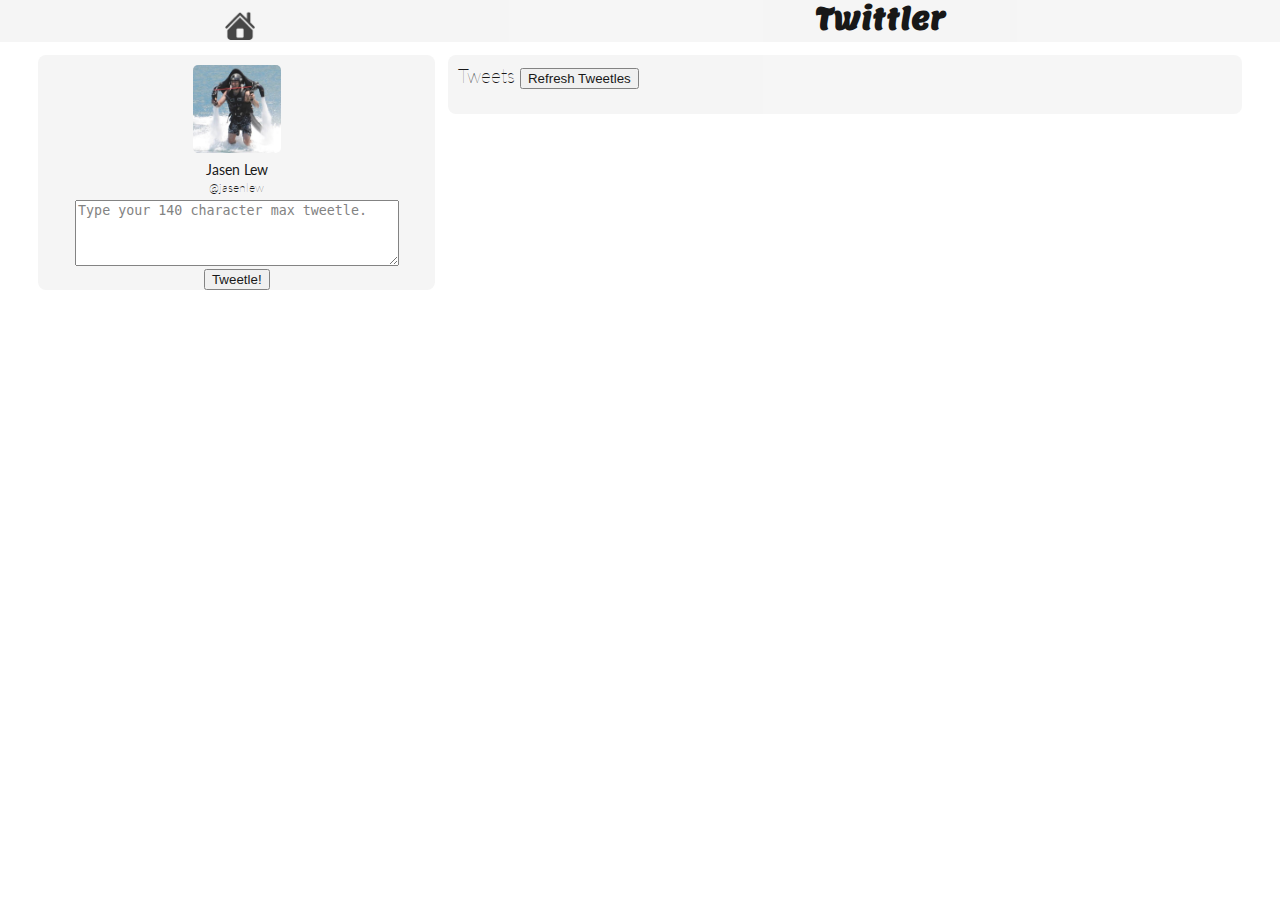
==== index.html @ 7a256db1 "Added and commented out setInterval for tweetUp AND allow visitor to tweet." ====
<!DOCTYPE html>
<html>
  <head>
    <script src="jquery.js"></script>
    <script src="jquery.timeago.js"></script>
    <script src="data_generator.js"></script>
    <link rel="stylesheet" href="main.css">
    <link href='http://fonts.googleapis.com/css?family=Lato' rel='stylesheet' type='text/css'>
    <link href='http://fonts.googleapis.com/css?family=Lemon' rel='stylesheet' type='text/css'>
    <title>Twittler</title>
  </head>
  <body>
    <header>
      <span class="headerLeft">
        <img src="imgs/home.png" alt=""/>
      </span>
      <span class="headerCenter">Twittler</span>
    </header>
    <div class="content">
      <section class="left">
        <img src="imgs/jasenlew.jpeg" alt=""/>
        <div class="user">
          <span class="name">Jasen Lew</span><br>
          <span class="handle">@jasenlew</span>

          <form class="formTweetle">
            <textarea id="wuh" name="userTwittle" placeholder="Type your 140 character max tweetle."></textarea><br>
            <input type="button" id="wuhButton" name="submit" value="Tweetle!">
          </form>
        
        </div>
      </section>
      <section class="board">
        <div class="title">
          <span>Tweets</span>
          <button id="refresh">Refresh Tweetles</button>
        </div>
        <div class="tweets">
          <div class="tweet">
          </div>
        </div>
      </section>
    </div>
    <script>

      $(document).ready(function(){

        var tweetUp = function () {
          var $message = $('.tweet');
          $message.html('');

          var index = streams.home.length - 1;

          while (index >= 0) {

            var tweet = streams.home[index];
            var $author = $('<span class="author"></span>');
            var $handle = $('<span class="handle"></span>');
            var $tweet = $('<span class="message"></span>');

            var name;
            var imgPath;

            if (tweet.user === "shawndrost") {
              name = "Shawn Drost";
              imgPath = "imgs/shawndrost.jpg";
            } else if (tweet.user === "sharksforcheap") {
              name = "Tony Phillips";
              imgPath = "imgs/tonyphillips.jpg";
            } else if (tweet.user === "mracus") {
              name = "Marcus Phillips";
              imgPath = "imgs/marcusphillips.jpg";
            } else if (tweet.user === "douglascalhoun") {
              name = "Douglas Calhoun";
              imgPath = "imgs/dougcalhoun.jpg";
            } else {
              name = "Visitor";
              imgPath = "imgs/guest.png";
            }

            $author.text(name);
            $handle.text(' - @' + tweet.user + ' - ' + $.timeago(tweet.created_at));
            $tweet.text(tweet.message);

            $('<img src="'+ imgPath +'"><br>').appendTo($message);

            $author.appendTo($message);
          
            $handle.appendTo($message);
            $('<br>').appendTo($message);
          
            $tweet.appendTo($message);
            $('<br>').appendTo($message);
            $('<br>').appendTo($message);

            index -= 1;
          }
        };

        tweetUp();
        // setInterval(tweetUp, 1500);

        $('.headerLeft').click(function() {
            location.reload();
        });

        $('#wuhButton').on('click', function () {
          var newMessage = $('#wuh').val();
          writeTweet(newMessage);
        });

        $('#refresh').on('click', function () {
          tweetUp();
        });

        $(document).on('mouseover', '.author', function (e) {
          $(this).css("text-decoration", "underline");
          $(this).css("color", "blue");
          e.preventDefault();
        });


        $(document).on('mouseout', '.author', function (e) {
          $(this).css("text-decoration", "none");
          $(this).css("color", "black");
          e.preventDefault();
        });

        $(document).on('click', '.author', function (e) {
          var selectedUser = $(this).next().text().slice(3);
          selectedUser = selectedUser.slice(1, selectedUser.indexOf(' '));
          // alert(selectedUser);

          $('.tweet > *').remove();

          var $message = $('.tweet');
          $message.html('');

          var index = streams.users[selectedUser].length - 1;

          while (index >= 0) {

            var tweet = streams.users[selectedUser][index];
            var $author = $('<span class="author"></span>');
            var $handle = $('<span class="handle"></span>');
            var $tweet = $('<span class="message"></span>');

            var name;
            var imgPath;

            if (tweet.user === "shawndrost") {
              name = "Shawn Drost";
              imgPath = "imgs/shawndrost.jpg";
            } else if (tweet.user === "sharksforcheap") {
              name = "Tony Phillips";
              imgPath = "imgs/tonyphillips.jpg";
            } else if (tweet.user === "mracus") {
              name = "Marcus Phillips";
              imgPath = "imgs/marcusphillips.jpg";
            } else if (tweet.user === "douglascalhoun") {
              name = "Douglas Calhoun";
              imgPath = "imgs/dougcalhoun.jpg";
            } else {
              name = "Visitor";
              imgPath = "imgs/guest.png";
            }

            $author.text(name);
            $handle.text(' - @' + tweet.user + ' - ' + $.timeago(tweet.created_at));
            $tweet.text(tweet.message);

            $('<img src="'+ imgPath +'"><br>').appendTo($message);

            $author.appendTo($message);
          
            $handle.appendTo($message);
            $('<br>').appendTo($message);
          
            $tweet.appendTo($message);
            $('<br>').appendTo($message);
            $('<br>').appendTo($message);

            index -= 1;
          }

          e.preventDefault();
        });

      });

    </script>
  </body>
</html>
---- main.css ----
body {
    font-family: 'Lato', sans-serif;
    font-size: 0.9em;

    background: url(imgs/vireefbaytrail.JPG) no-repeat center center fixed;
    -webkit-background-size: cover;
    -moz-background-size: cover;
    -o-background-size: cover;
    background-size: cover;

    margin:auto;
    width:100%;
}

/*HEADER SECTION*/

header {
    height: 42px;
    width: 100%;
    text-align: center;
    background-color: whitesmoke;
    opacity: 0.9;
}

img {
    height: 88px;
    width: 88px;
    margin-top: 10px;

    border-radius: 5px;
}

.headerLeft {
    /*background-color: brown;*/
    margin: auto;
    width: 37.5%;
    float: left;
}

.headerLeft > img {
    height: 30px;
    width: 30px;
}

.headerCenter {
    /*background-color: brown;*/
    margin:auto;
    width:62.5%;
    font-family: 'Lemon', cursive;
    font-size: 2em;
    font-weight: bolder;
}


/*CONTENT SECTION*/

.content {
    margin-top: 1%;
}

.left {
    margin-left: 3%;
    margin-right: 1%;
    width: 31%;
    background-color: whitesmoke;
    opacity: 0.9;
    float: left;
    border-radius: 8px;
    text-align: center;
}

.user {
    margin-top: 5px;
}

.handle {
    font-weight: lighter;
    font-size: 0.8em;
}

textarea {
    margin-top: 5px;
    height: 60px;
    width: 80%;
}

.board {
    /*height: 50px;*/
    margin-right: 3%;
    width: 62%;
    background-color: whitesmoke;
    opacity: 0.9;
    float: left;
    /*border-style: dotted;*/
    /*border-width: 2px;*/
    border-radius: 8px;
}

.title {
    font-size: 1.3em;
    font-weight: lighter;

    padding: 10px 0px 0px 10px;
}

#refresh {

}

.tweets {
    padding: 10px;
}

/*
.separator {
    border-style: dotted;
    border-width: 1px;
    margin: 0px -10px 0px -10px;
}
*/

.tweet > img {
    height: 48px;
    width: 40px;

    float: left;
    margin: 5px 10px 5px 0px;
}

.tweet {
    margin-top: 5px;
}

.author {
    font-weight: bold;
}

.message {

}




#element_to_pop_up { 
    background-color:#fff;
    border-radius:15px;
    color:#000;
    display:none; 
    padding:20px;
    min-width:400px;
    min-height: 180px;
}
.b-close{
    cursor:pointer;
    position:absolute;
    right:10px;
    top:5px;
}
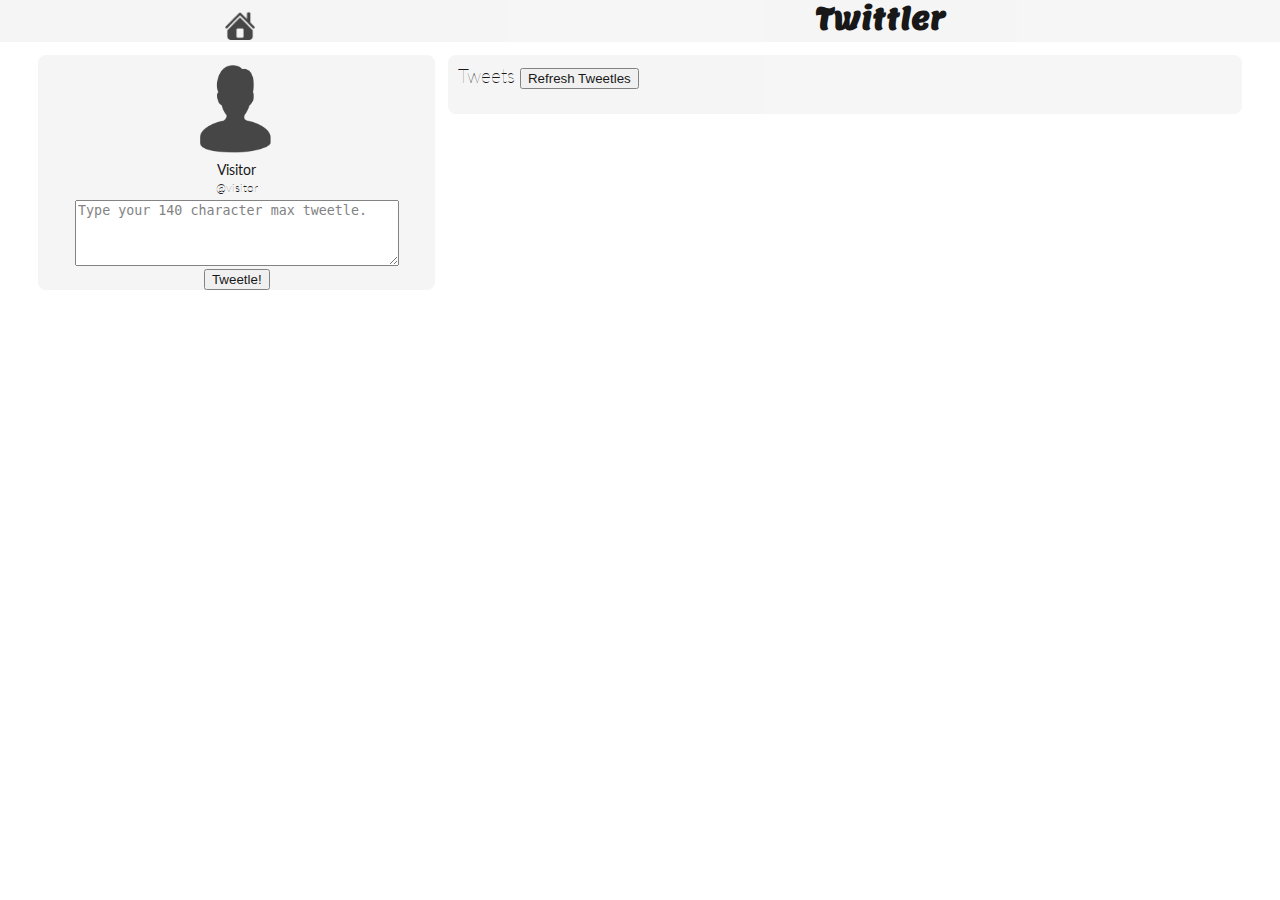
==== commit cee924a0: "Changed jasenlew to guest in form section" ====
--- a/index.html
+++ b/index.html
@@ -18,10 +18,10 @@
     </header>
     <div class="content">
       <section class="left">
-        <img src="imgs/jasenlew.jpeg" alt=""/>
+        <img src="imgs/guest.png" alt=""/>
         <div class="user">
-          <span class="name">Jasen Lew</span><br>
-          <span class="handle">@jasenlew</span>
+          <span class="name">Visitor</span><br>
+          <span class="handle">@visitor</span>
 
           <form class="formTweetle">
             <textarea id="wuh" name="userTwittle" placeholder="Type your 140 character max tweetle."></textarea><br>
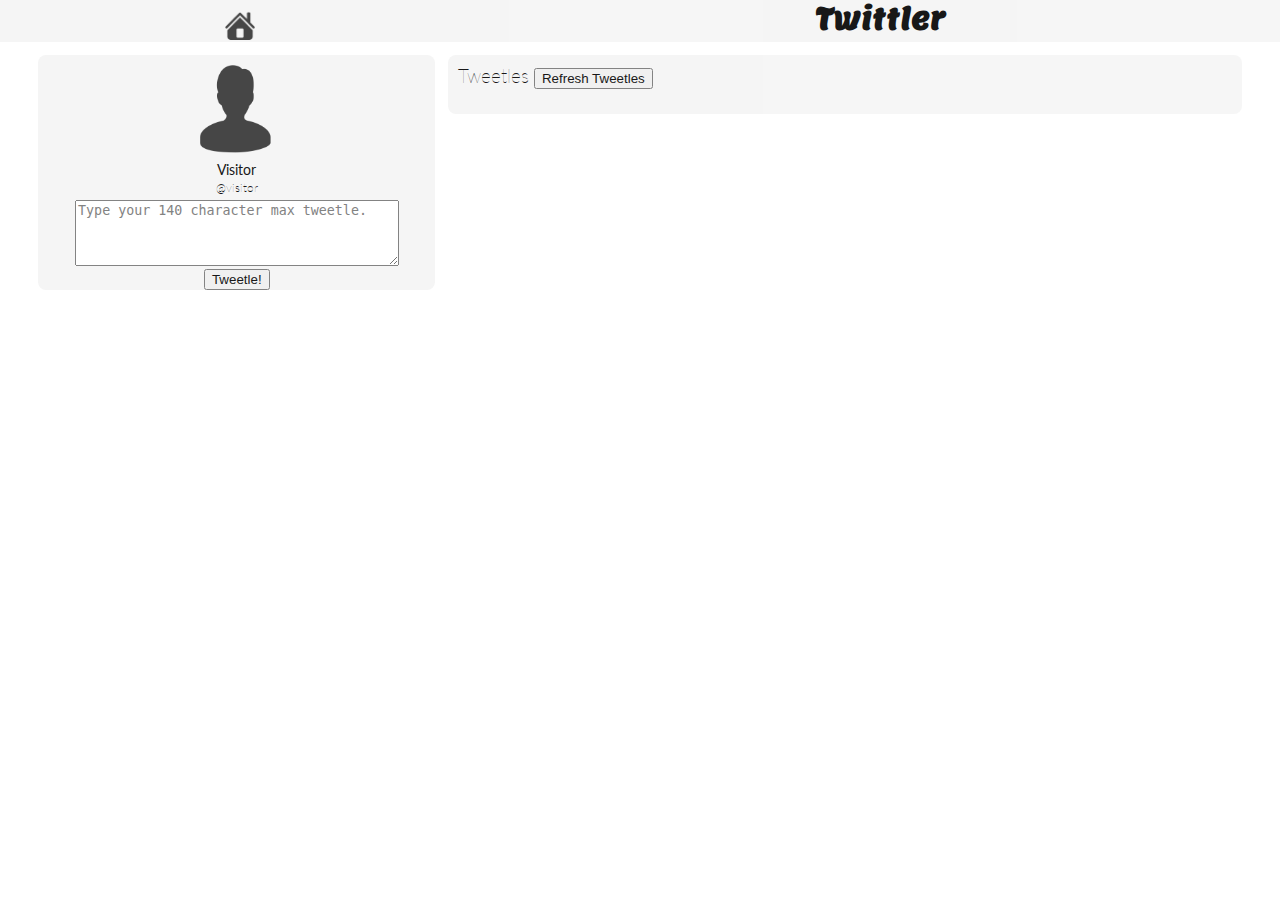
==== commit c5964f70: "Cleaning up code" ====
--- a/index.html
+++ b/index.html
@@ -22,17 +22,15 @@
         <div class="user">
           <span class="name">Visitor</span><br>
           <span class="handle">@visitor</span>
-
           <form class="formTweetle">
             <textarea id="wuh" name="userTwittle" placeholder="Type your 140 character max tweetle."></textarea><br>
             <input type="button" id="wuhButton" name="submit" value="Tweetle!">
           </form>
-        
         </div>
       </section>
       <section class="board">
         <div class="title">
-          <span>Tweets</span>
+          <span>Tweetles</span>
           <button id="refresh">Refresh Tweetles</button>
         </div>
         <div class="tweets">
@@ -41,8 +39,8 @@
         </div>
       </section>
     </div>
+    
     <script>
-
       $(document).ready(function(){
 
         var tweetUp = function () {
@@ -104,9 +102,10 @@
             location.reload();
         });
 
-        $('#wuhButton').on('click', function () {
+        $('submit').on('click', function () {
           var newMessage = $('#wuh').val();
           writeTweet(newMessage);
+          tweetUp();
         });
 
         $('#refresh').on('click', function () {
@@ -129,7 +128,6 @@
         $(document).on('click', '.author', function (e) {
           var selectedUser = $(this).next().text().slice(3);
           selectedUser = selectedUser.slice(1, selectedUser.indexOf(' '));
-          // alert(selectedUser);
 
           $('.tweet > *').remove();
 
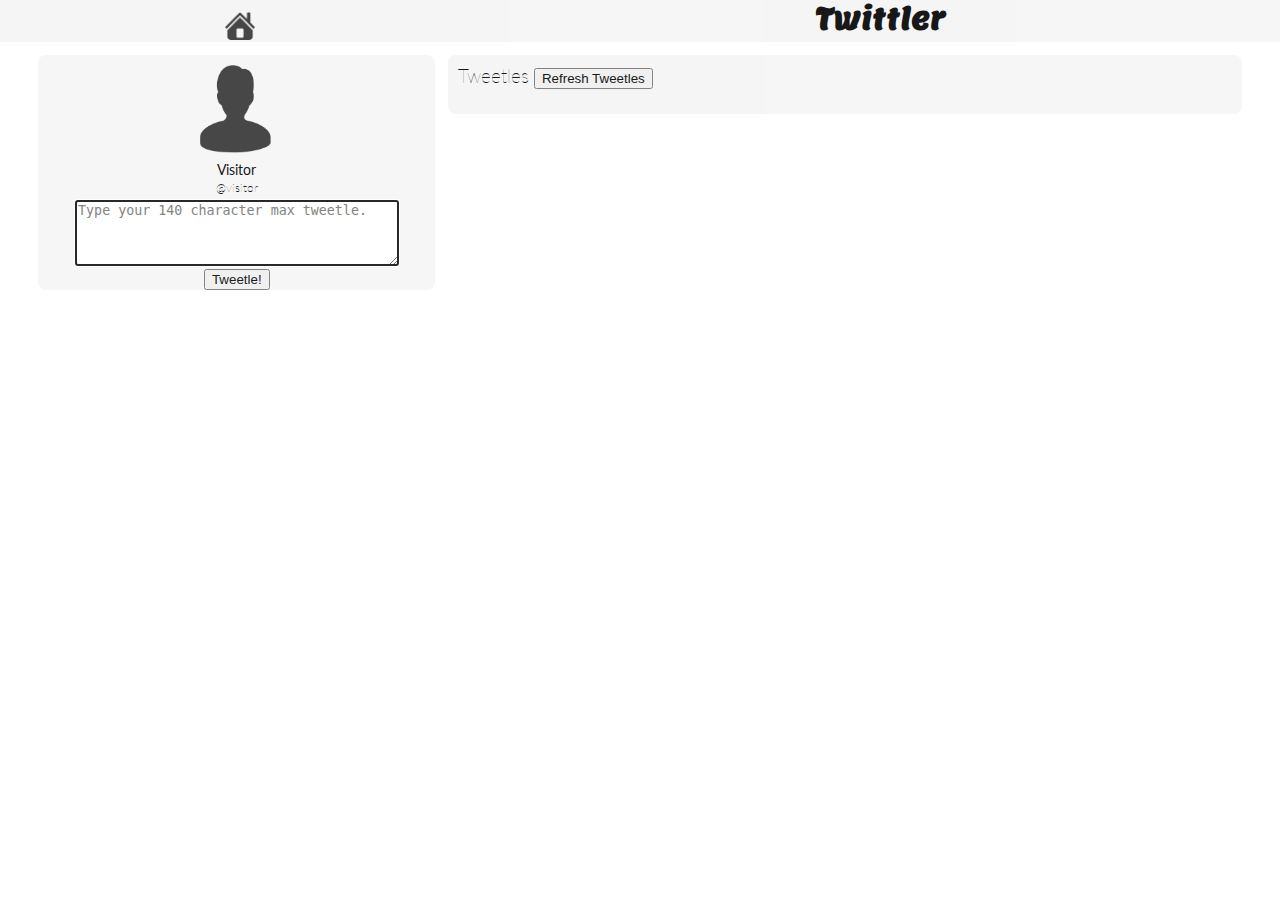
==== commit 5aba78ff: "Autofocus on textarea on page load, and clears user inputted text when Tweetle! button clicked" ====
--- a/index.html
+++ b/index.html
@@ -23,7 +23,7 @@
           <span class="name">Visitor</span><br>
           <span class="handle">@visitor</span>
           <form class="formTweetle">
-            <textarea id="wuh" name="userTwittle" placeholder="Type your 140 character max tweetle."></textarea><br>
+            <textarea id="wuh" name="userTwittle" placeholder="Type your 140 character max tweetle." autofocus></textarea><br>
             <input type="button" id="wuhButton" name="submit" value="Tweetle!">
           </form>
         </div>
@@ -43,38 +43,49 @@
     <script>
       $(document).ready(function(){
 
-        var tweetUp = function () {
+        var getName = function (userName) {
+          if (userName === "shawndrost") {
+            return "Shawn Drost";
+          } else if (userName === "sharksforcheap") {
+            return "Tony Phillips";
+          } else if (userName === "mracus") {
+            return "Marcus Phillips";
+          } else if (userName === "douglascalhoun") {
+            return "Douglas Calhoun";
+          } else {
+            return "Visitor";
+          }
+        };
+
+        var getHeadshot = function (userName) {
+          if (userName === "shawndrost") {
+            return "imgs/shawndrost.jpg";
+          } else if (userName === "sharksforcheap") {
+            return "imgs/tonyphillips.jpg";
+          } else if (userName === "mracus") {
+            return "imgs/marcusphillips.jpg";
+          } else if (userName === "douglascalhoun") {
+            return "imgs/dougcalhoun.jpg";
+          } else {
+            return "imgs/guest.png";
+          }
+        };
+
+        var tweetUp = function (tweetlesArray) {
           var $message = $('.tweet');
           $message.html('');
 
-          var index = streams.home.length - 1;
+          var index = tweetlesArray.length - 1;
 
           while (index >= 0) {
 
-            var tweet = streams.home[index];
+            var tweet = tweetlesArray[index];
             var $author = $('<span class="author"></span>');
             var $handle = $('<span class="handle"></span>');
             var $tweet = $('<span class="message"></span>');
 
-            var name;
-            var imgPath;
-
-            if (tweet.user === "shawndrost") {
-              name = "Shawn Drost";
-              imgPath = "imgs/shawndrost.jpg";
-            } else if (tweet.user === "sharksforcheap") {
-              name = "Tony Phillips";
-              imgPath = "imgs/tonyphillips.jpg";
-            } else if (tweet.user === "mracus") {
-              name = "Marcus Phillips";
-              imgPath = "imgs/marcusphillips.jpg";
-            } else if (tweet.user === "douglascalhoun") {
-              name = "Douglas Calhoun";
-              imgPath = "imgs/dougcalhoun.jpg";
-            } else {
-              name = "Visitor";
-              imgPath = "imgs/guest.png";
-            }
+            var name = getName(tweet.user);
+            var imgPath = getHeadshot(tweet.user);
 
             $author.text(name);
             $handle.text(' - @' + tweet.user + ' - ' + $.timeago(tweet.created_at));
@@ -95,21 +106,22 @@
           }
         };
 
-        tweetUp();
+        tweetUp(streams.home);
         // setInterval(tweetUp, 1500);
 
         $('.headerLeft').click(function() {
             location.reload();
         });
 
-        $('submit').on('click', function () {
+        $('#wuhButton').on('click', function () {
           var newMessage = $('#wuh').val();
           writeTweet(newMessage);
-          tweetUp();
+          tweetUp(streams.home);
+          $('#wuh').val('');
         });
 
         $('#refresh').on('click', function () {
-          tweetUp();
+          tweetUp(streams.home);
         });
 
         $(document).on('mouseover', '.author', function (e) {
@@ -117,7 +129,6 @@
           $(this).css("color", "blue");
           e.preventDefault();
         });
-
 
         $(document).on('mouseout', '.author', function (e) {
           $(this).css("text-decoration", "none");
@@ -131,55 +142,7 @@
 
           $('.tweet > *').remove();
 
-          var $message = $('.tweet');
-          $message.html('');
-
-          var index = streams.users[selectedUser].length - 1;
-
-          while (index >= 0) {
-
-            var tweet = streams.users[selectedUser][index];
-            var $author = $('<span class="author"></span>');
-            var $handle = $('<span class="handle"></span>');
-            var $tweet = $('<span class="message"></span>');
-
-            var name;
-            var imgPath;
-
-            if (tweet.user === "shawndrost") {
-              name = "Shawn Drost";
-              imgPath = "imgs/shawndrost.jpg";
-            } else if (tweet.user === "sharksforcheap") {
-              name = "Tony Phillips";
-              imgPath = "imgs/tonyphillips.jpg";
-            } else if (tweet.user === "mracus") {
-              name = "Marcus Phillips";
-              imgPath = "imgs/marcusphillips.jpg";
-            } else if (tweet.user === "douglascalhoun") {
-              name = "Douglas Calhoun";
-              imgPath = "imgs/dougcalhoun.jpg";
-            } else {
-              name = "Visitor";
-              imgPath = "imgs/guest.png";
-            }
-
-            $author.text(name);
-            $handle.text(' - @' + tweet.user + ' - ' + $.timeago(tweet.created_at));
-            $tweet.text(tweet.message);
-
-            $('<img src="'+ imgPath +'"><br>').appendTo($message);
-
-            $author.appendTo($message);
-          
-            $handle.appendTo($message);
-            $('<br>').appendTo($message);
-          
-            $tweet.appendTo($message);
-            $('<br>').appendTo($message);
-            $('<br>').appendTo($message);
-
-            index -= 1;
-          }
+          tweetUp(streams.users[selectedUser]);
 
           e.preventDefault();
         });
--- a/main.css
+++ b/main.css
@@ -31,7 +31,6 @@
 }
 
 .headerLeft {
-    /*background-color: brown;*/
     margin: auto;
     width: 37.5%;
     float: left;
@@ -43,14 +42,12 @@
 }
 
 .headerCenter {
-    /*background-color: brown;*/
     margin:auto;
     width:62.5%;
     font-family: 'Lemon', cursive;
     font-size: 2em;
     font-weight: bolder;
 }
-
 
 /*CONTENT SECTION*/
 
@@ -85,14 +82,11 @@
 }
 
 .board {
-    /*height: 50px;*/
     margin-right: 3%;
     width: 62%;
     background-color: whitesmoke;
     opacity: 0.9;
     float: left;
-    /*border-style: dotted;*/
-    /*border-width: 2px;*/
     border-radius: 8px;
 }
 
@@ -103,21 +97,9 @@
     padding: 10px 0px 0px 10px;
 }
 
-#refresh {
-
-}
-
 .tweets {
     padding: 10px;
 }
-
-/*
-.separator {
-    border-style: dotted;
-    border-width: 1px;
-    margin: 0px -10px 0px -10px;
-}
-*/
 
 .tweet > img {
     height: 48px;
@@ -133,27 +115,4 @@
 
 .author {
     font-weight: bold;
-}
-
-.message {
-
-}
-
-
-
-
-#element_to_pop_up { 
-    background-color:#fff;
-    border-radius:15px;
-    color:#000;
-    display:none; 
-    padding:20px;
-    min-width:400px;
-    min-height: 180px;
-}
-.b-close{
-    cursor:pointer;
-    position:absolute;
-    right:10px;
-    top:5px;
 }